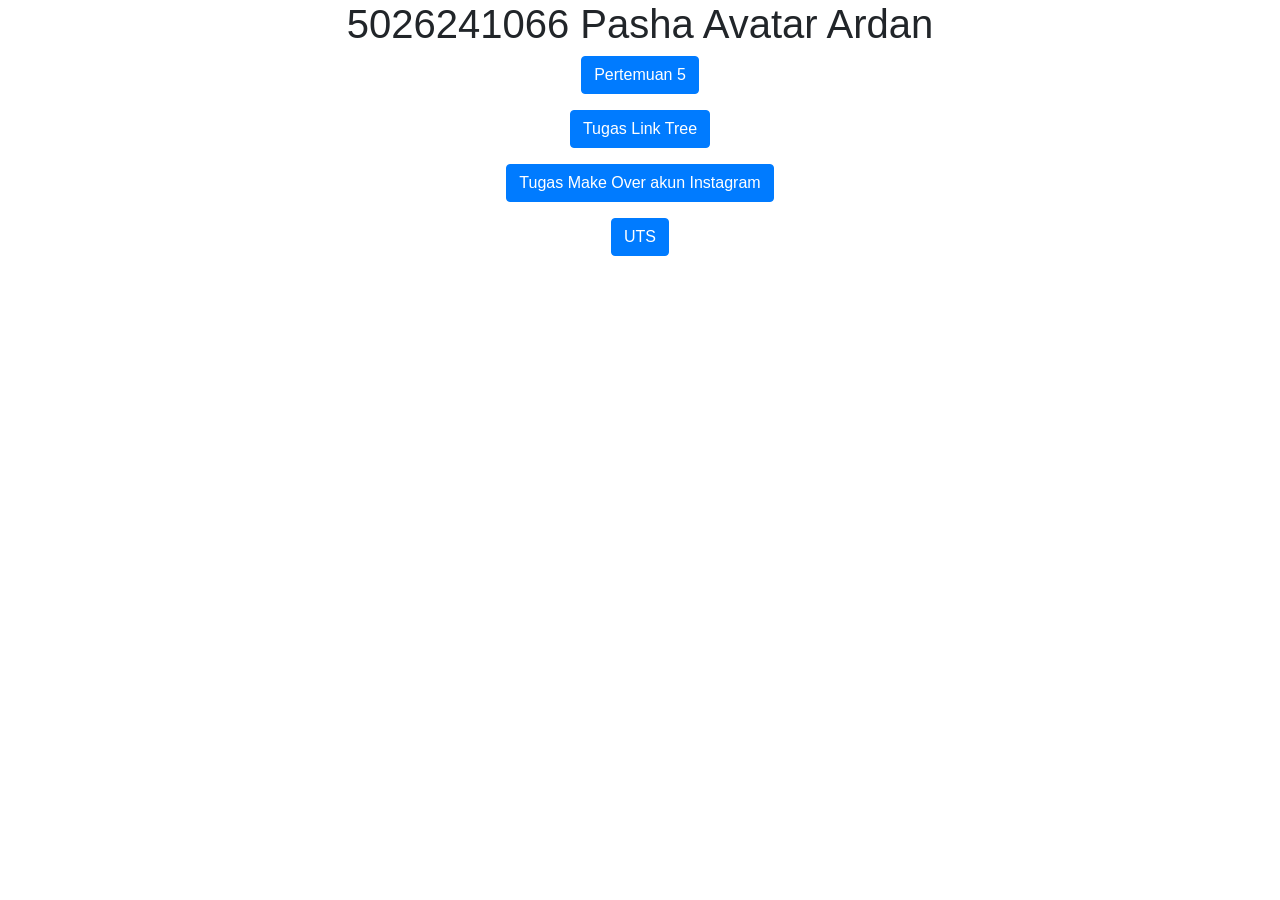
==== index.html @ e7e68423 "pertemuan 5" ====
<!DOCTYPE html>
<html lang="en">

<head>
    <title>5026241066</title>
    <meta charset="utf-8">
    <meta name="viewport" content="width=device-width, initial-scale=1">
    <link rel="stylesheet" href="https://cdn.jsdelivr.net/npm/bootstrap@4.6.2/dist/css/bootstrap.min.css">
    <script src="https://cdn.jsdelivr.net/npm/jquery@3.7.1/dist/jquery.slim.min.js"></script>
    <script src="https://cdn.jsdelivr.net/npm/popper.js@1.16.1/dist/umd/popper.min.js"></script>
    <script src="https://cdn.jsdelivr.net/npm/bootstrap@4.6.2/dist/js/bootstrap.bundle.min.js"></script>
</head>

<body>

    <div class="container">
        <center>
            <h1>5026241066 Pasha Avatar Ardan</h1>
            <p>
                <a href="pertemuan5.html" target="_blank" class="btn btn-primary">
                    Pertemuan 5
                </a>
            </p>
            <p>
                <a href="" target="_blank" class="btn btn-primary">
                    Tugas Link Tree
                </a>
            </p>
            <p>
                <a href="" target="_blank" class="btn btn-primary">
                    Tugas Make Over akun Instagram
                </a>
            </p>
            <p>
                <a href="" target="_blank" class="btn btn-primary">
                    UTS
                </a>
            </p>
        </center>

    </div>

</body>

</html>
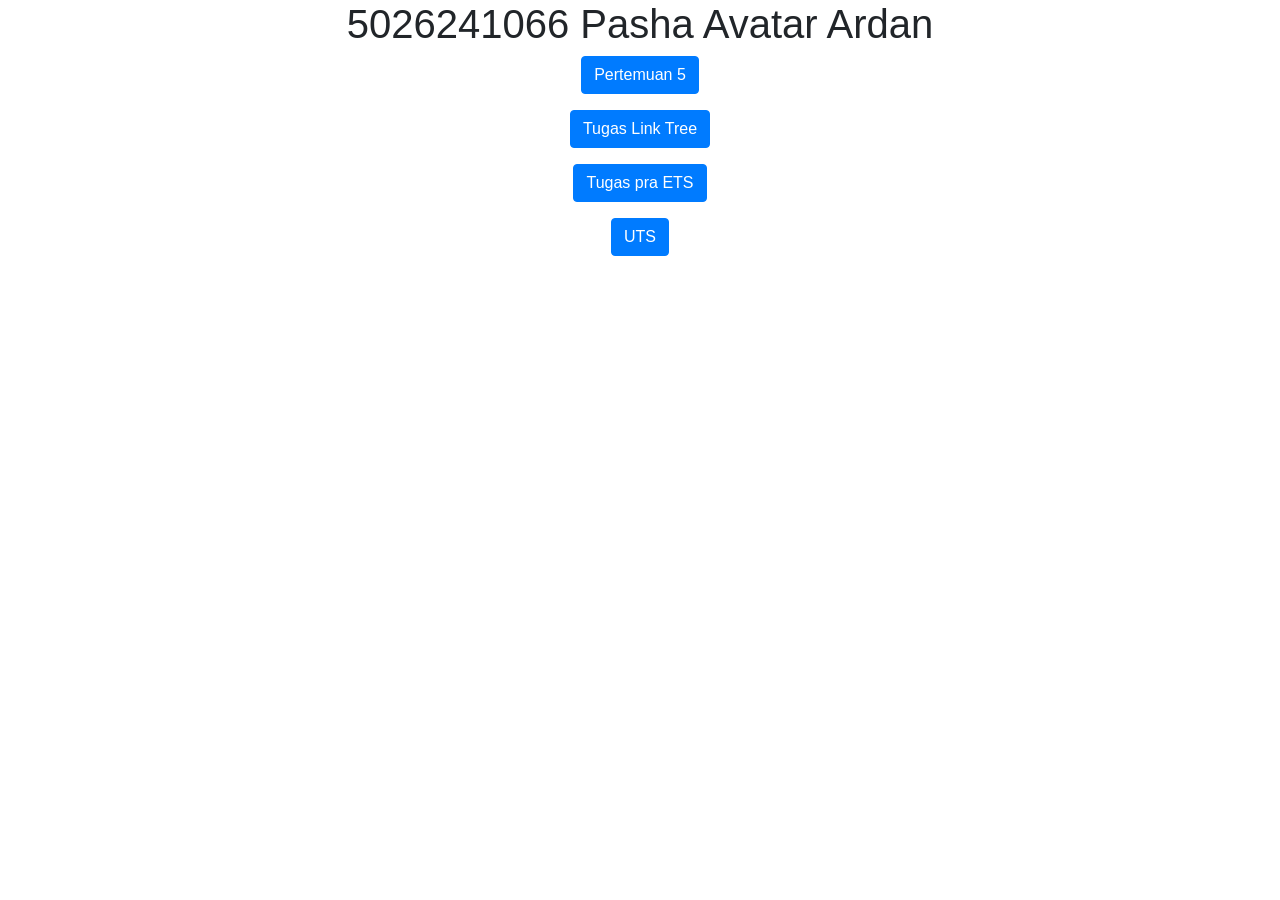
==== commit e34e1edb: "Tugas pra ETS" ====
--- a/index.html
+++ b/index.html
@@ -22,13 +22,13 @@
                 </a>
             </p>
             <p>
-                <a href="" target="_blank" class="btn btn-primary">
+                <a href="tugasLinktree.html" target="_blank" class="btn btn-primary">
                     Tugas Link Tree
                 </a>
             </p>
             <p>
-                <a href="" target="_blank" class="btn btn-primary">
-                    Tugas Make Over akun Instagram
+                <a href="tugas_ets.html" target="_blank" class="btn btn-primary">
+                    Tugas pra ETS
                 </a>
             </p>
             <p>
@@ -37,9 +37,9 @@
                 </a>
             </p>
         </center>
-
+ 
     </div>
-
+ 
 </body>
-
+ 
 </html>
